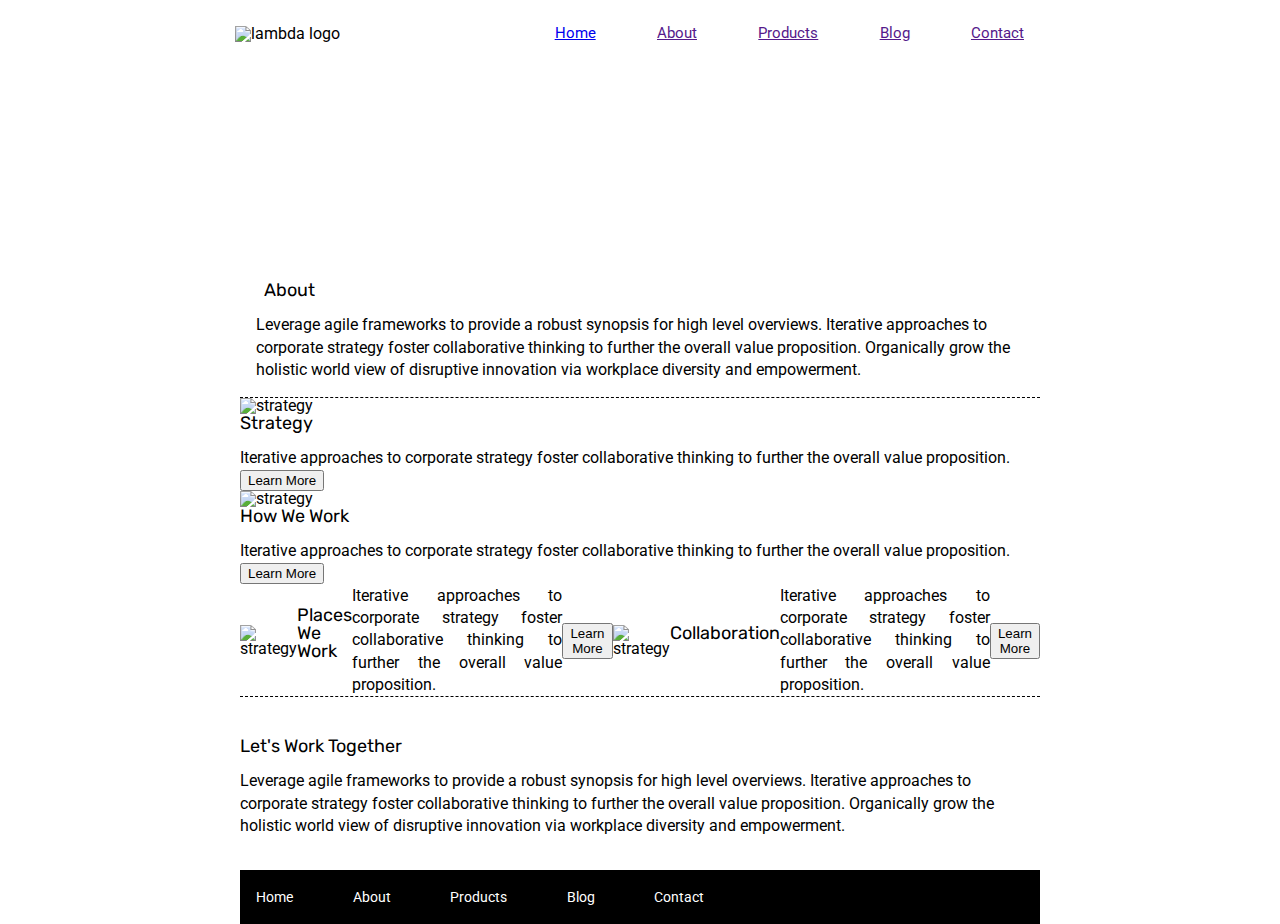
==== about.html @ d392e7ee "2nd save" ====
<!doctype html>

<html lang="en">
<head>
  <meta charset="utf-8">

  <title>Sprint Challenge - About</title>

  <link href="https://fonts.googleapis.com/css?family=Roboto|Rubik" rel="stylesheet">
  <link rel="stylesheet" href="css/index.css">

</head>

<body>
  <header>
    <div class="imgcontainer">
    <img src="/img/lambda-black.png" alt="lambda logo">
    </div>
 <div class= "links">
     <nav>
         <a href="/index.html">Home</a>
         <a href="">About</a>
         <a href="">Products</a>
         <a href="">Blog</a>
         <a href="">Contact</a>
     </nav>
 </div>
</header>
<!-- empty section for background image -->
<section>
  <div class="bgimg2"></div>
</section>
    <div class="container about-page">
     <section class="about">
    <h2>About</h2>

    <p>Leverage agile frameworks to provide a robust synopsis for high level overviews. Iterative approaches to corporate strategy foster collaborative thinking to further the overall value proposition. Organically grow the holistic world view of disruptive innovation via workplace diversity and empowerment.</p>
     </section>

          <section>
      <div class="strategy">
    <img src="img/about-plan.png" alt="strategy">
      <h2>Strategy</h2>
    <p>Iterative approaches to corporate strategy foster collaborative thinking to further the overall value proposition.</p>
    <button>Learn More</button>
      </div>
        

<div class="working">
    <img src="img/about-working.png" alt="strategy">

    <h2>How We Work</h2>
    
    <p>Iterative approaches to corporate strategy foster collaborative thinking to further the overall value proposition.<p>

    <button>Learn More</button>
    </div>
          </section>
  

    <section class="thirdone">
      <div class="macs">
    <img src="img/about-office.png" alt="strategy">
      </div>
    <h2>Places We Work</h2>

    <p>Iterative approaches to corporate strategy foster collaborative thinking to further the overall value proposition.</p>

    <button>Learn More</button>
<div class="meeting">
    <img src="img/about-meeting.png" alt="strategy">
    </div>
    <h2>Collaboration</h2>
    
    <p>Iterative approaches to corporate strategy foster collaborative thinking to further the overall value proposition.</p>

    <button>Learn More</button>
    </section>
   <section class="ending">
     <h2>Let's Work Together</h2>

    <p>Leverage agile frameworks to provide a robust synopsis for high level overviews. Iterative approaches to corporate strategy foster collaborative thinking to further the overall value proposition. Organically grow the holistic world view of disruptive innovation via workplace diversity and empowerment.</p>
        </section>
      <footer>
        <nav>
          <a href="index.html">Home</a>
          <a href="#">About</a>
          <a href="#">Products</a>
          <a href="#">Blog</a>
          <a href="#">Contact</a>
        </nav>
      </footer>
    </div><!-- container -->        
</body>
</html>
---- css/index.css ----
/* http://meyerweb.com/eric/tools/css/reset/ 
   v2.0 | 20110126
   License: none (public domain)
*/

html, body, div, span, applet, object, iframe,
h1, h2, h3, h4, h5, h6, p, blockquote, pre,
a, abbr, acronym, address, big, cite, code,
del, dfn, em, img, ins, kbd, q, s, samp,
small, strike, strong, sub, sup, tt, var,
b, u, i, center,
dl, dt, dd, ol, ul, li,
fieldset, form, label, legend,
table, caption, tbody, tfoot, thead, tr, th, td,
article, aside, canvas, details, embed, 
figure, figcaption, footer, header, hgroup, 
menu, nav, output, ruby, section, summary,
time, mark, audio, video {
	margin: 0;
	padding: 0;
	border: 0;
	font-size: 100%;
	font: inherit;
	vertical-align: baseline;
}
/* HTML5 display-role reset for older browsers */
article, aside, details, figcaption, figure, 
footer, header, hgroup, menu, nav, section {
	display: block;
}
body {
	line-height: 1;
}
ol, ul {
	list-style: none;
}
blockquote, q {
	quotes: none;
}
blockquote:before, blockquote:after,
q:before, q:after {
	content: '';
	content: none;
}
table {
	border-collapse: collapse;
	border-spacing: 0;
}

* {
    box-sizing: border-box;
}

html, body {
    height: 100%;
    font-family: 'Roboto', sans-serif;
}

h1, h2, h3, h4, h5 {
    font-size: 18px;
    margin-bottom: 15px;
    font-family: 'Rubik', sans-serif;
}

p {
    line-height: 1.4;
}

header{
    width: 100%;
    display: flex;
    padding-bottom: 2%;
    padding-top: 2%;

}
.links{
    display: flex;
    
    width: 100%;
    
}
nav{
    width: 70%;
    display: flex;
    justify-content: space-between;
    align-items: center;
    font-size: 15px;
    padding-left: 15%;
    
}
.bgimg{
    background-image: url(/img/jumbo.jpg);
    height: 22vh;
    background-size: cover;
    margin-left: 15%;
    margin-right: 15%;
} 

.imgcontainer img{
    padding-left: 55%;
    
}
.imgcontainer{
    width: 50%;

}


p {
    line-height: 1.4;
}

.container {
    width: 800px;
    margin: 0 auto;
}

.top-content {
    display: flex;
    flex-wrap: wrap;
    justify-content: space-evenly;
    margin-bottom: 20px;
    border-bottom: 1px dashed black;
    padding-top: 2%;
}

.top-content .text-container {
    width: 48%;
    padding: 0 1%;
    padding-bottom: 20px;  
}

.middle-content {
    margin-bottom: 20px;
    border-bottom: 1px dashed black;
}

.middle-content h2 {
    padding: 0 2%;
    margin-bottom: 0;
}

.middle-content .boxes {
    display: flex;
    flex-wrap: wrap;
    justify-content: space-evenly;
}

.middle-content .boxes .box {
    width: 12.5%;
    height: 100px;
    background: black;
    margin: 20px 2.5%;
    color: white;
    display: flex;
    align-items: center;
    justify-content: center;
}

.box1{
    width: 12.5%;
    height: 100px;
    background:teal;
    margin: 20px 2.5%;
    color: white;
    display: flex;
    align-items: center;
    justify-content: center;
    }

.box2{
    width: 12.5%;
    height: 100px;
    background:gold;
    margin: 20px 2.5%;
    color: white;
    display: flex;
    align-items: center;
    justify-content: center;
    }

.box3{
    width: 12.5%;
    height: 100px;
    background: cadetblue;
    margin: 20px 2.5%;
    color: white;
    display: flex;
    align-items: center;
    justify-content: center;
    }

.box4{
    width: 12.5%;
    height: 100px;
    background: coral;
    margin: 20px 2.5%;
    color: white;
    display: flex;
    align-items: center;
    justify-content: center;
    }

.box5{
    width: 12.5%;
    height: 100px;
    background: crimson;
    margin: 20px 2.5%;
    color: white;
    display: flex;
    align-items: center;
    justify-content: center;
    }

.box6{
    width: 12.5%;
    height: 100px;
    background: forestgreen;
    margin: 20px 2.5%;
    color: white;
    display: flex;
    align-items: center;
    justify-content: center;
    }

.box7{
    width: 12.5%;
    height: 100px;
    background:darkorchid;
    margin: 20px 2.5%;
    color: white;
    display: flex;
    align-items: center;
    justify-content: center;
    }

.box8{
    width: 12.5%;
    height: 100px;
    background:hotpink;
    margin: 20px 2.5%;
    color: white;
    display: flex;
    align-items: center;
    justify-content: center;
    }

.box9{
    width: 12.5%;
    height: 100px;
    background:indigo;
    margin: 20px 2.5%;
    color: white;
    display: flex;
    align-items: center;
    justify-content: center;
    }

.box10{
    width: 12.5%;
    height: 100px;
    background:dodgerblue;
    margin: 20px 2.5%;
    color: white;
    display: flex;
    align-items: center;
    justify-content: center;
    }


.bottom-content {
    display: flex;
    margin: 0 2% 20px;
    justify-content: space-evenly;
}

.bottom-content .text-container {
    padding-right: 4%;
}

.bottom-content .text-container:last-child {
    padding-right: 0;
}

footer {
    width: 100%;
    background: black;
}

footer nav {
    width: 60%;
    display: flex;
    justify-content: space-between;
    align-items: center;
    padding: 20px 2%;
    font-size: 14px;
}

footer nav a {
    color: white;
    text-decoration: none;
}
.bgimg2{
    background-image: url(/img/jumbo-about.png);
    height: 22vh;
    background-size: cover;
    margin-left: 16%;
    margin-right: 16%;
}

.about{
    padding-top: 2%;
    padding-bottom: 2%;
    border-bottom: 1px dashed black;
}
.about p{
    padding-left: 2%;
}

.about h2{
    padding-left: 3%;
}
.strategy .working{
    padding-top: 3%;
  
}

.strategy .working p{
    width: 40%;
}

.strategy .working h2{
    padding-top: 2%;
}

 .ending h2{
     padding-top: 5%;
 }
 .ending p{
     padding-bottom: 4%;
 }

 .thirdone{
     display: flex;
     align-items: center;
     justify-content: center;
    border-bottom: 1px dashed black;
    text-align: justify;
 }
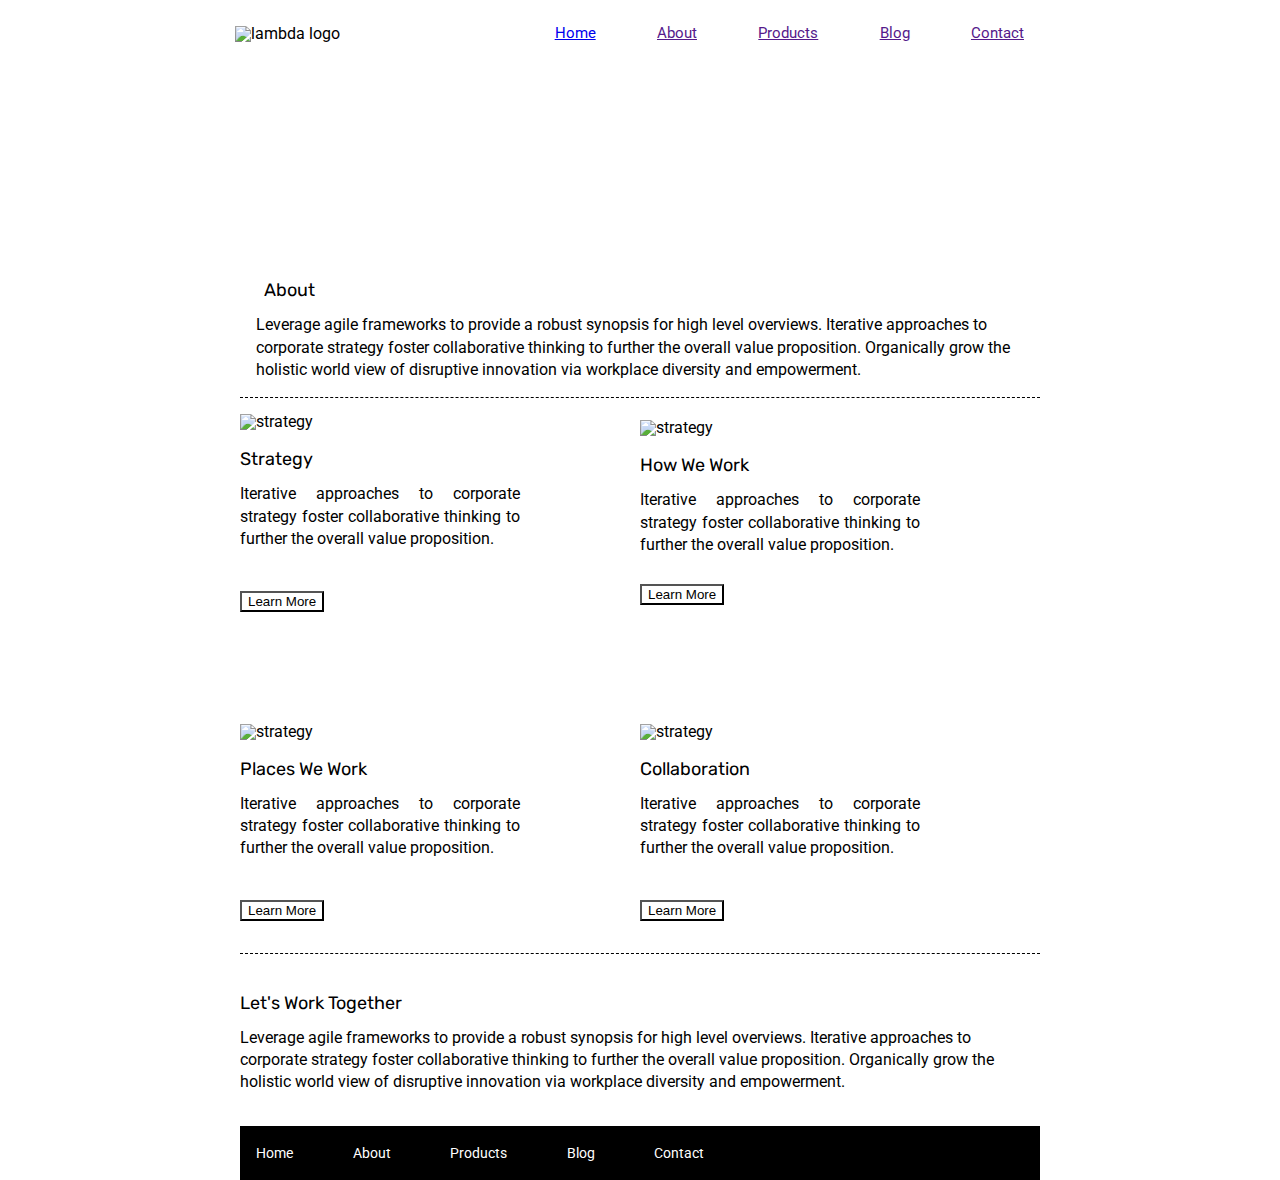
==== commit 6f4aef98: "asiah-palmisano" ====
--- a/about.html
+++ b/about.html
@@ -37,13 +37,19 @@
     <p>Leverage agile frameworks to provide a robust synopsis for high level overviews. Iterative approaches to corporate strategy foster collaborative thinking to further the overall value proposition. Organically grow the holistic world view of disruptive innovation via workplace diversity and empowerment.</p>
      </section>
 
-          <section>
+         <section class="howwe">
       <div class="strategy">
     <img src="img/about-plan.png" alt="strategy">
+
       <h2>Strategy</h2>
+
+
     <p>Iterative approaches to corporate strategy foster collaborative thinking to further the overall value proposition.</p>
+
     <button>Learn More</button>
+
       </div>
+
         
 
 <div class="working">
@@ -55,26 +61,28 @@
 
     <button>Learn More</button>
     </div>
-          </section>
+      </section>    
   
 
     <section class="thirdone">
       <div class="macs">
     <img src="img/about-office.png" alt="strategy">
-      </div>
+      
     <h2>Places We Work</h2>
 
     <p>Iterative approaches to corporate strategy foster collaborative thinking to further the overall value proposition.</p>
 
     <button>Learn More</button>
+      </div>
 <div class="meeting">
     <img src="img/about-meeting.png" alt="strategy">
-    </div>
+    
     <h2>Collaboration</h2>
     
     <p>Iterative approaches to corporate strategy foster collaborative thinking to further the overall value proposition.</p>
 
     <button>Learn More</button>
+    </div>
     </section>
    <section class="ending">
      <h2>Let's Work Together</h2>
--- a/css/index.css
+++ b/css/index.css
@@ -320,19 +320,41 @@
 .about h2{
     padding-left: 3%;
 }
-.strategy .working{
-    padding-top: 3%;
-  
-}
-
-.strategy .working p{
-    width: 40%;
-}
-
-.strategy .working h2{
+
+.howwe{
+    display: flex;
+     align-items: center;
+     justify-content: center;
+    text-align: justify;
     padding-top: 2%;
-}
-
+    padding-bottom: 12%;
+}
+.strategy p{
+    width:70%
+}
+
+.strategy h2{
+    padding-top: 5%;
+}
+
+.strategy button{
+margin-top: 10%;
+background: white
+
+}
+
+.working p{ 
+width: 70%;
+}
+
+.working  h2{
+    padding-top: 5%;
+}
+
+.working button{
+    margin-top: 10%;
+    background: white
+}
  .ending h2{
      padding-top: 5%;
  }
@@ -346,8 +368,35 @@
      justify-content: center;
     border-bottom: 1px dashed black;
     text-align: justify;
- }
-
-
+    padding-top: 2%;
+    padding-bottom: 4%;
+ }
+
+ .macs p{
+     width: 70%;
+     
+ }
+
+ .macs h2{
+     padding-top: 5%;
+ }
+
+ .macs button{
+     margin-top: 10%;
+     background: white
+ }
+
+ .meeting p{
+     width: 70%;
+ }
+
+ .meeting button{
+     margin-top: 10%;
+     background: white
+ }
+
+ .meeting h2{
+     padding-top: 5%;
+ }
    
 
